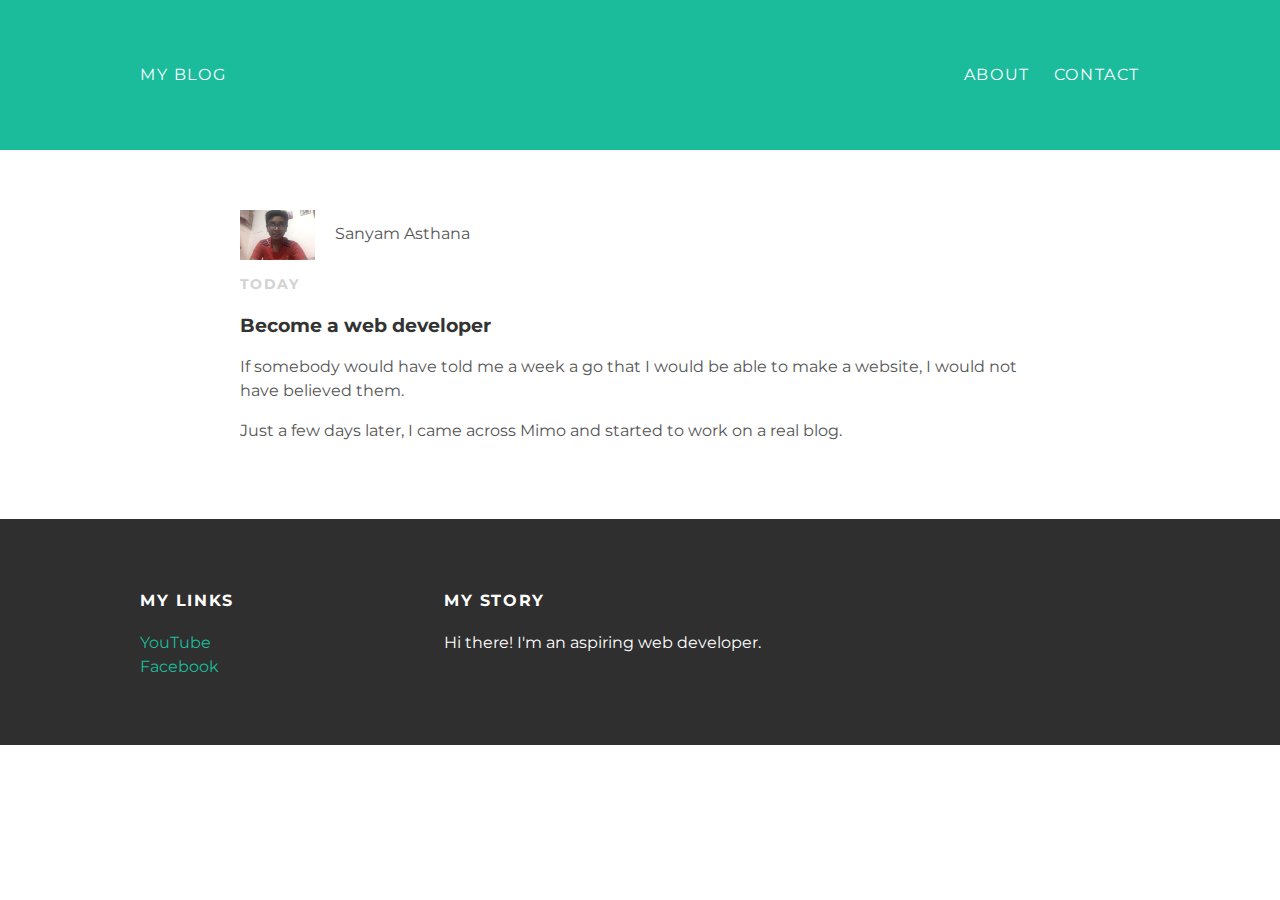
==== index.html @ 10a351c7 "I just tried to make a blog website with the help of Mimo - Learn to code." ====
<!DOCTYPE HTML>
<html>
<head>
  <title>My blog</title>
  <link rel="stylesheet" type="text/css" href="styles.css">
  </head>
  <body>
    <div id="header"><div class="container">
     <a id="header-title href="index.html">My Blog</a>
     <ul id="header-nav">
       <li><a href="about.html">About</a></li>
       <li><a href="mailto: sonali.asthana76@gmail.com">Contact</a></li>
       </ul>
    </div></div>
    <div id="content"><div class="container">
    <div class="post">
      <div class="post-author">
        <img src="me.jpg">
        <span>Sanyam Asthana</span>
        </div>
        <p class="post-date">Today</p>
        <h3 class="post-title">Become a web developer</h3>
        <div class="post-content">
          <p>If somebody would have told me a week a go that I would be able to make a website, I would not have believed them.</p>
          <p>Just a few days later, I came across Mimo and started to work on a real blog.</p>
          </div>
      </div>
    </div></div>
    <div id="footer"><div class="container">
     <div class="column">
       <h4>My Links</h4>
       <p>
         <a href="https://youtube.com/Pixel">YouTube</a>
         <br>
         <a href="https://facebook.com/me">Facebook</a>
         </p>
       </div>
       <div class="column">
         <h4>My Story</h4>
         <p>Hi there! I'm an aspiring web developer.</p>
         </div>
    </div></div>
    </body>
    </html>
---- styles.css ----
@import url(http://fonts.googleapis.com/css?family=Montserrat:400,700);

body {
  color: #555;
  margin: 0;

  font-family: 'Montserrat', sans-serif;
}

#header {
  background-color: #1abc9c;
  height: 150px;
  line-height: 150px;
}

#header a {
color: white;
  text-decoration: none;

  text-transform: uppercase;
  letter-spacing: 0.1em;
}

#header a:hover {
  color: #222
}

#header-title {
  display: block;
  float: left;

  font-size: 20px;
  font-weight: bold;
}

#header-nav {
  display: block;
  float: right;
    margin-top: 0;
}

#header-nav li {
  display: inline;
  padding-left: 20px;
}

.container {
  max-width: 1000px;
  margin: 0 auto;
}

#footer {
  background-color: #2f2f2f;
  padding: 50px 0;
}

.column {
  min-width: 300px;
  display: inline-block;
  vertical-align: top;
}

#footer h4 {
  color: white;
  text-transform: uppercase;
  letter-spacing: 0.1em;
}

#footer p {
  color: white;
}

a {
  color: #1abc9c;
  text-decoration: none;
}

a:hover {
  color: #F6A623;
}

.post, .about {
  max-width: 800px;
  margin: 0 auto;
  padding: 60px 0;
}

.post-author img {
  width:75px;
  height: 50px;
  vertical-align: middle;
}

.post-author span {
  margin-left: 16px;
}

.post-date {
  color: #D2D2D2;

  font-size: 14px;
  font-weight: bold;

  text-transform: uppercase;
  letter-spacing: 0.1em
}

h1, h2, h3, h4 {
  color: #333;
}

p {
  line-height: 1.5;
}
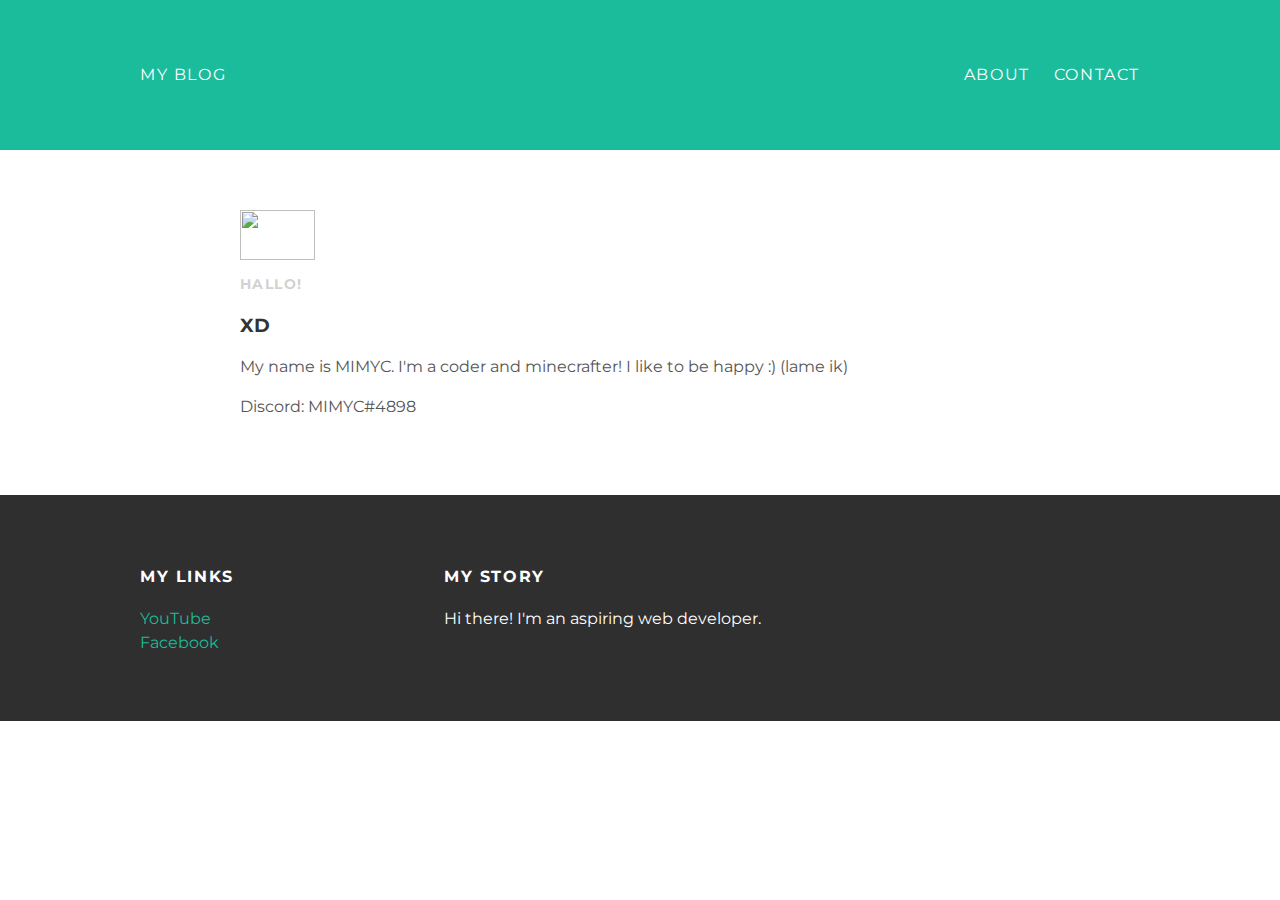
==== commit 98d86d2e: "Update index.html" ====
--- a/index.html
+++ b/index.html
@@ -9,20 +9,20 @@
      <a id="header-title href="index.html">My Blog</a>
      <ul id="header-nav">
        <li><a href="about.html">About</a></li>
-       <li><a href="mailto: sonali.asthana76@gmail.com">Contact</a></li>
+       <li><a href="mailto: mimycx@gmail.com">Contact</a></li>
        </ul>
     </div></div>
     <div id="content"><div class="container">
     <div class="post">
       <div class="post-author">
-        <img src="me.jpg">
-        <span>Sanyam Asthana</span>
+        <img src="">
+        <span></span>
         </div>
-        <p class="post-date">Today</p>
-        <h3 class="post-title">Become a web developer</h3>
+        <p class="post-date">Hallo!</p>
+        <h3 class="post-title">XD</h3>
         <div class="post-content">
-          <p>If somebody would have told me a week a go that I would be able to make a website, I would not have believed them.</p>
-          <p>Just a few days later, I came across Mimo and started to work on a real blog.</p>
+          <p>My name is MIMYC. I'm a coder and minecrafter! I like to be happy :) (lame ik)</p>
+          <p>Discord: MIMYC#4898</p>
           </div>
       </div>
     </div></div>
